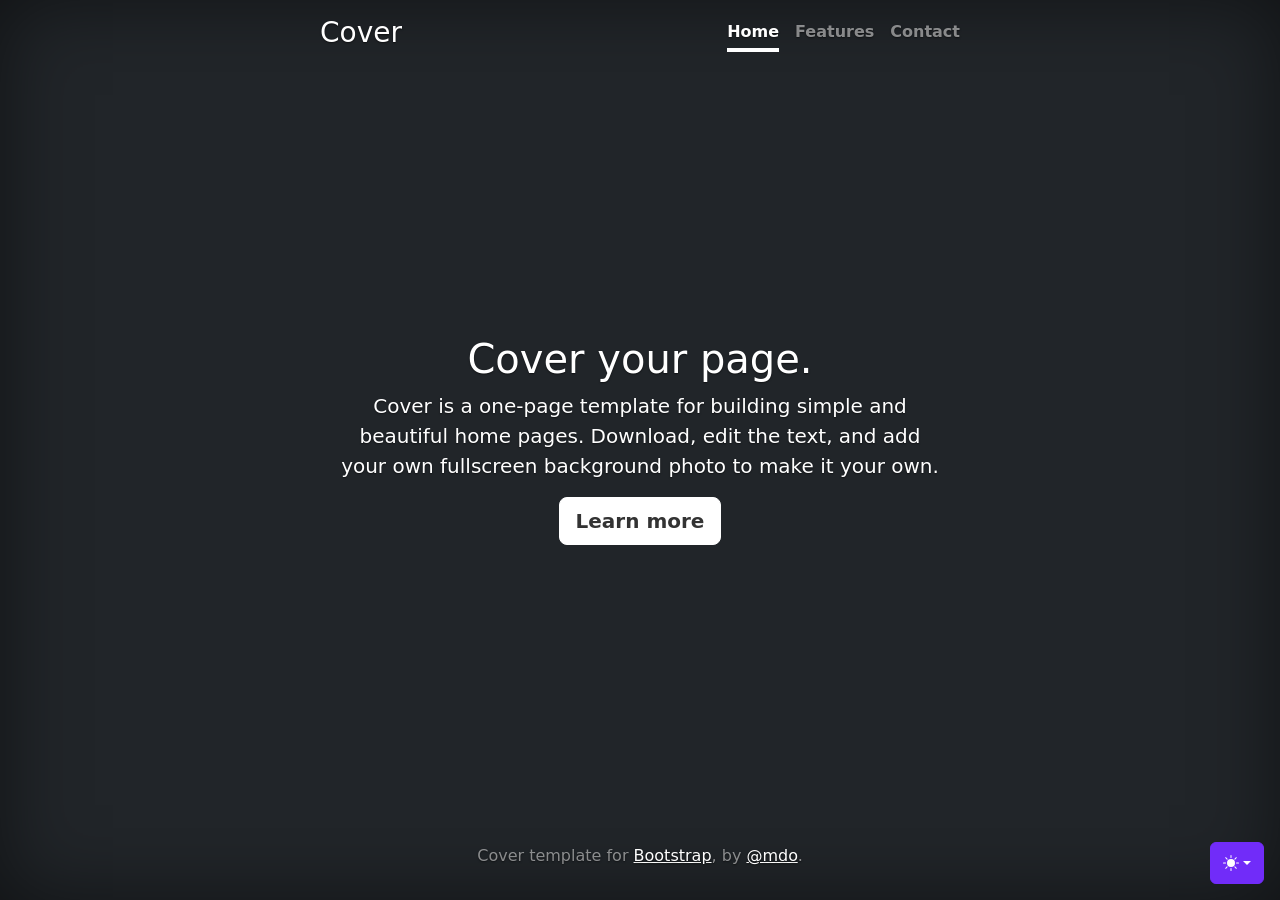
==== cover.html @ 63096413 "cover" ====
<!doctype html>
<html lang="pt-br" class="h-100" data-bs-theme="auto">
  <head>
    <script src="assets/js/color-modes.js"></script>

    <meta charset="utf-8">
    <meta name="viewport" content="width=device-width, initial-scale=1">
    <meta name="description" content="">
    <meta name="author" content="Mark Otto, Jacob Thornton, and Bootstrap contributors">
    <meta name="generator" content="Hugo 0.112.5">
    <title>Cover Template · Bootstrap v5.3</title>
    

    <link href="assets/css/bootstrap.css" rel="stylesheet">

    <!-- Favicons -->
    <link rel="apple-touch-icon" href="/docs/5.3/assets/img/favicons/apple-touch-icon.png" sizes="180x180">
    <link rel="icon" href="/docs/5.3/assets/img/favicons/favicon-32x32.png" sizes="32x32" type="image/png">
    <link rel="icon" href="/docs/5.3/assets/img/favicons/favicon-16x16.png" sizes="16x16" type="image/png">
    <link rel="manifest" href="/docs/5.3/assets/img/favicons/manifest.json">
    <link rel="mask-icon" href="/docs/5.3/assets/img/favicons/safari-pinned-tab.svg" color="#712cf9">
    <link rel="icon" href="/docs/5.3/assets/img/favicons/favicon.ico">
    <meta name="theme-color" content="#712cf9">


    <style>
      .bd-placeholder-img {
        font-size: 1.125rem;
        text-anchor: middle;
        -webkit-user-select: none;
        -moz-user-select: none;
        user-select: none;
      }

      @media (min-width: 768px) {
        .bd-placeholder-img-lg {
          font-size: 3.5rem;
        }
      }

      .b-example-divider {
        width: 100%;
        height: 3rem;
        background-color: rgba(0, 0, 0, .1);
        border: solid rgba(0, 0, 0, .15);
        border-width: 1px 0;
        box-shadow: inset 0 .5em 1.5em rgba(0, 0, 0, .1), inset 0 .125em .5em rgba(0, 0, 0, .15);
      }

      .b-example-vr {
        flex-shrink: 0;
        width: 1.5rem;
        height: 100vh;
      }

      .bi {
        vertical-align: -.125em;
        fill: currentColor;
      }

      .nav-scroller {
        position: relative;
        z-index: 2;
        height: 2.75rem;
        overflow-y: hidden;
      }

      .nav-scroller .nav {
        display: flex;
        flex-wrap: nowrap;
        padding-bottom: 1rem;
        margin-top: -1px;
        overflow-x: auto;
        text-align: center;
        white-space: nowrap;
        -webkit-overflow-scrolling: touch;
      }

      .btn-bd-primary {
        --bd-violet-bg: #712cf9;
        --bd-violet-rgb: 112.520718, 44.062154, 249.437846;

        --bs-btn-font-weight: 600;
        --bs-btn-color: var(--bs-white);
        --bs-btn-bg: var(--bd-violet-bg);
        --bs-btn-border-color: var(--bd-violet-bg);
        --bs-btn-hover-color: var(--bs-white);
        --bs-btn-hover-bg: #6528e0;
        --bs-btn-hover-border-color: #6528e0;
        --bs-btn-focus-shadow-rgb: var(--bd-violet-rgb);
        --bs-btn-active-color: var(--bs-btn-hover-color);
        --bs-btn-active-bg: #5a23c8;
        --bs-btn-active-border-color: #5a23c8;
      }
      .bd-mode-toggle {
        z-index: 1500;
      }
    </style>

    
    <!-- Custom styles for this template -->
    <link href="assets/css/cover.css" rel="stylesheet">
  </head>
  <body class="d-flex h-100 text-center text-bg-dark">
    <svg xmlns="http://www.w3.org/2000/svg" style="display: none;">
      <symbol id="check2" viewBox="0 0 16 16">
        <path d="M13.854 3.646a.5.5 0 0 1 0 .708l-7 7a.5.5 0 0 1-.708 0l-3.5-3.5a.5.5 0 1 1 .708-.708L6.5 10.293l6.646-6.647a.5.5 0 0 1 .708 0z"/>
      </symbol>
      <symbol id="circle-half" viewBox="0 0 16 16">
        <path d="M8 15A7 7 0 1 0 8 1v14zm0 1A8 8 0 1 1 8 0a8 8 0 0 1 0 16z"/>
      </symbol>
      <symbol id="moon-stars-fill" viewBox="0 0 16 16">
        <path d="M6 .278a.768.768 0 0 1 .08.858 7.208 7.208 0 0 0-.878 3.46c0 4.021 3.278 7.277 7.318 7.277.527 0 1.04-.055 1.533-.16a.787.787 0 0 1 .81.316.733.733 0 0 1-.031.893A8.349 8.349 0 0 1 8.344 16C3.734 16 0 12.286 0 7.71 0 4.266 2.114 1.312 5.124.06A.752.752 0 0 1 6 .278z"/>
        <path d="M10.794 3.148a.217.217 0 0 1 .412 0l.387 1.162c.173.518.579.924 1.097 1.097l1.162.387a.217.217 0 0 1 0 .412l-1.162.387a1.734 1.734 0 0 0-1.097 1.097l-.387 1.162a.217.217 0 0 1-.412 0l-.387-1.162A1.734 1.734 0 0 0 9.31 6.593l-1.162-.387a.217.217 0 0 1 0-.412l1.162-.387a1.734 1.734 0 0 0 1.097-1.097l.387-1.162zM13.863.099a.145.145 0 0 1 .274 0l.258.774c.115.346.386.617.732.732l.774.258a.145.145 0 0 1 0 .274l-.774.258a1.156 1.156 0 0 0-.732.732l-.258.774a.145.145 0 0 1-.274 0l-.258-.774a1.156 1.156 0 0 0-.732-.732l-.774-.258a.145.145 0 0 1 0-.274l.774-.258c.346-.115.617-.386.732-.732L13.863.1z"/>
      </symbol>
      <symbol id="sun-fill" viewBox="0 0 16 16">
        <path d="M8 12a4 4 0 1 0 0-8 4 4 0 0 0 0 8zM8 0a.5.5 0 0 1 .5.5v2a.5.5 0 0 1-1 0v-2A.5.5 0 0 1 8 0zm0 13a.5.5 0 0 1 .5.5v2a.5.5 0 0 1-1 0v-2A.5.5 0 0 1 8 13zm8-5a.5.5 0 0 1-.5.5h-2a.5.5 0 0 1 0-1h2a.5.5 0 0 1 .5.5zM3 8a.5.5 0 0 1-.5.5h-2a.5.5 0 0 1 0-1h2A.5.5 0 0 1 3 8zm10.657-5.657a.5.5 0 0 1 0 .707l-1.414 1.415a.5.5 0 1 1-.707-.708l1.414-1.414a.5.5 0 0 1 .707 0zm-9.193 9.193a.5.5 0 0 1 0 .707L3.05 13.657a.5.5 0 0 1-.707-.707l1.414-1.414a.5.5 0 0 1 .707 0zm9.193 2.121a.5.5 0 0 1-.707 0l-1.414-1.414a.5.5 0 0 1 .707-.707l1.414 1.414a.5.5 0 0 1 0 .707zM4.464 4.465a.5.5 0 0 1-.707 0L2.343 3.05a.5.5 0 1 1 .707-.707l1.414 1.414a.5.5 0 0 1 0 .708z"/>
      </symbol>
    </svg>

    <div class="dropdown position-fixed bottom-0 end-0 mb-3 me-3 bd-mode-toggle">
      <button class="btn btn-bd-primary py-2 dropdown-toggle d-flex align-items-center"
              id="bd-theme"
              type="button"
              aria-expanded="false"
              data-bs-toggle="dropdown"
              aria-label="Toggle theme (auto)">
        <svg class="bi my-1 theme-icon-active" width="1em" height="1em"><use href="#circle-half"></use></svg>
        <span class="visually-hidden" id="bd-theme-text">Toggle theme</span>
      </button>
      <ul class="dropdown-menu dropdown-menu-end shadow" aria-labelledby="bd-theme-text">
        <li>
          <button type="button" class="dropdown-item d-flex align-items-center" data-bs-theme-value="light" aria-pressed="false">
            <svg class="bi me-2 opacity-50 theme-icon" width="1em" height="1em"><use href="#sun-fill"></use></svg>
            Light
            <svg class="bi ms-auto d-none" width="1em" height="1em"><use href="#check2"></use></svg>
          </button>
        </li>
        <li>
          <button type="button" class="dropdown-item d-flex align-items-center" data-bs-theme-value="dark" aria-pressed="false">
            <svg class="bi me-2 opacity-50 theme-icon" width="1em" height="1em"><use href="#moon-stars-fill"></use></svg>
            Dark
            <svg class="bi ms-auto d-none" width="1em" height="1em"><use href="#check2"></use></svg>
          </button>
        </li>
        <li>
          <button type="button" class="dropdown-item d-flex align-items-center active" data-bs-theme-value="auto" aria-pressed="true">
            <svg class="bi me-2 opacity-50 theme-icon" width="1em" height="1em"><use href="#circle-half"></use></svg>
            Auto
            <svg class="bi ms-auto d-none" width="1em" height="1em"><use href="#check2"></use></svg>
          </button>
        </li>
      </ul>
    </div>

    
<div class="cover-container d-flex w-100 h-100 p-3 mx-auto flex-column">
  <header class="mb-auto">
    <div>
      <h3 class="float-md-start mb-0">Cover</h3>
      <nav class="nav nav-masthead justify-content-center float-md-end">
        <a class="nav-link fw-bold py-1 px-0 active" aria-current="page" href="#">Home</a>
        <a class="nav-link fw-bold py-1 px-0" href="#">Features</a>
        <a class="nav-link fw-bold py-1 px-0" href="#">Contact</a>
      </nav>
    </div>
  </header>

  <main class="px-3">
    <h1>Cover your page.</h1>
    <p class="lead">Cover is a one-page template for building simple and beautiful home pages. Download, edit the text, and add your own fullscreen background photo to make it your own.</p>
    <p class="lead">
      <a href="#" class="btn btn-lg btn-light fw-bold border-white bg-white">Learn more</a>
    </p>
  </main>

  <footer class="mt-auto text-white-50">
    <p>Cover template for <a href="https://getbootstrap.com/" class="text-white">Bootstrap</a>, by <a href="https://twitter.com/mdo" class="text-white">@mdo</a>.</p>
  </footer>
</div>
<script src="assets/js/bootstrap.bundle.js"></script>

    </body>
</html>
---- assets/css/cover.css ----
/*
 * Globals
 */


/* Custom default button */
.btn-light,
.btn-light:hover,
.btn-light:focus {
  color: #333;
  text-shadow: none; /* Prevent inheritance from `body` */
}


/*
 * Base structure
 */

body {
  text-shadow: 0 .05rem .1rem rgba(0, 0, 0, .5);
  box-shadow: inset 0 0 5rem rgba(0, 0, 0, .5);
}

.cover-container {
  max-width: 42em;
}


/*
 * Header
 */

.nav-masthead .nav-link {
  color: rgba(255, 255, 255, .5);
  border-bottom: .25rem solid transparent;
}

.nav-masthead .nav-link:hover,
.nav-masthead .nav-link:focus {
  border-bottom-color: rgba(255, 255, 255, .25);
}

.nav-masthead .nav-link + .nav-link {
  margin-left: 1rem;
}

.nav-masthead .active {
  color: #fff;
  border-bottom-color: #fff;
}
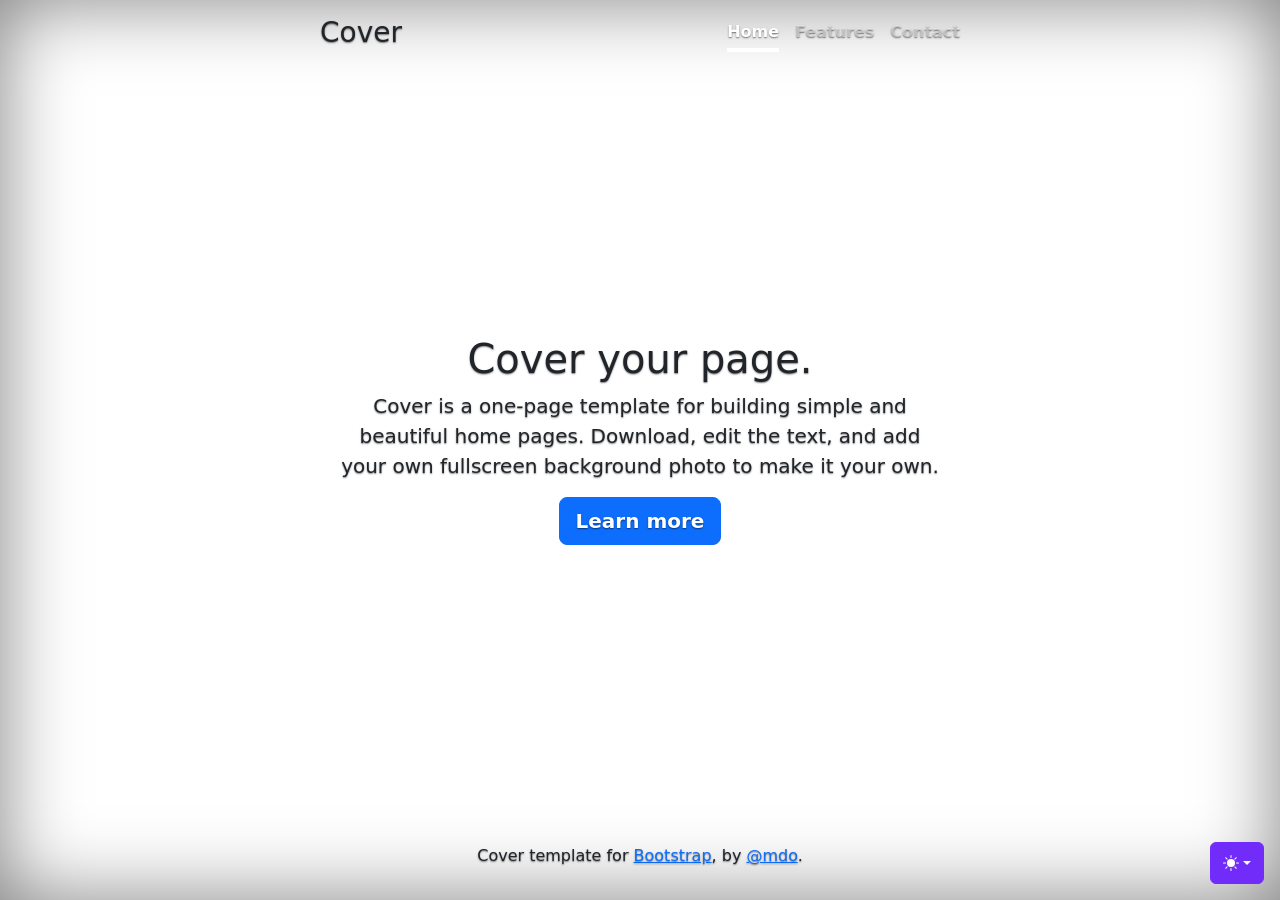
==== commit 700c6ae4: "formulario" ====
--- a/cover.html
+++ b/cover.html
@@ -101,84 +101,84 @@
     <!-- Custom styles for this template -->
     <link href="assets/css/cover.css" rel="stylesheet">
   </head>
-  <body class="d-flex h-100 text-center text-bg-dark">
-    <svg xmlns="http://www.w3.org/2000/svg" style="display: none;">
-      <symbol id="check2" viewBox="0 0 16 16">
-        <path d="M13.854 3.646a.5.5 0 0 1 0 .708l-7 7a.5.5 0 0 1-.708 0l-3.5-3.5a.5.5 0 1 1 .708-.708L6.5 10.293l6.646-6.647a.5.5 0 0 1 .708 0z"/>
-      </symbol>
-      <symbol id="circle-half" viewBox="0 0 16 16">
-        <path d="M8 15A7 7 0 1 0 8 1v14zm0 1A8 8 0 1 1 8 0a8 8 0 0 1 0 16z"/>
-      </symbol>
-      <symbol id="moon-stars-fill" viewBox="0 0 16 16">
-        <path d="M6 .278a.768.768 0 0 1 .08.858 7.208 7.208 0 0 0-.878 3.46c0 4.021 3.278 7.277 7.318 7.277.527 0 1.04-.055 1.533-.16a.787.787 0 0 1 .81.316.733.733 0 0 1-.031.893A8.349 8.349 0 0 1 8.344 16C3.734 16 0 12.286 0 7.71 0 4.266 2.114 1.312 5.124.06A.752.752 0 0 1 6 .278z"/>
-        <path d="M10.794 3.148a.217.217 0 0 1 .412 0l.387 1.162c.173.518.579.924 1.097 1.097l1.162.387a.217.217 0 0 1 0 .412l-1.162.387a1.734 1.734 0 0 0-1.097 1.097l-.387 1.162a.217.217 0 0 1-.412 0l-.387-1.162A1.734 1.734 0 0 0 9.31 6.593l-1.162-.387a.217.217 0 0 1 0-.412l1.162-.387a1.734 1.734 0 0 0 1.097-1.097l.387-1.162zM13.863.099a.145.145 0 0 1 .274 0l.258.774c.115.346.386.617.732.732l.774.258a.145.145 0 0 1 0 .274l-.774.258a1.156 1.156 0 0 0-.732.732l-.258.774a.145.145 0 0 1-.274 0l-.258-.774a1.156 1.156 0 0 0-.732-.732l-.774-.258a.145.145 0 0 1 0-.274l.774-.258c.346-.115.617-.386.732-.732L13.863.1z"/>
-      </symbol>
-      <symbol id="sun-fill" viewBox="0 0 16 16">
-        <path d="M8 12a4 4 0 1 0 0-8 4 4 0 0 0 0 8zM8 0a.5.5 0 0 1 .5.5v2a.5.5 0 0 1-1 0v-2A.5.5 0 0 1 8 0zm0 13a.5.5 0 0 1 .5.5v2a.5.5 0 0 1-1 0v-2A.5.5 0 0 1 8 13zm8-5a.5.5 0 0 1-.5.5h-2a.5.5 0 0 1 0-1h2a.5.5 0 0 1 .5.5zM3 8a.5.5 0 0 1-.5.5h-2a.5.5 0 0 1 0-1h2A.5.5 0 0 1 3 8zm10.657-5.657a.5.5 0 0 1 0 .707l-1.414 1.415a.5.5 0 1 1-.707-.708l1.414-1.414a.5.5 0 0 1 .707 0zm-9.193 9.193a.5.5 0 0 1 0 .707L3.05 13.657a.5.5 0 0 1-.707-.707l1.414-1.414a.5.5 0 0 1 .707 0zm9.193 2.121a.5.5 0 0 1-.707 0l-1.414-1.414a.5.5 0 0 1 .707-.707l1.414 1.414a.5.5 0 0 1 0 .707zM4.464 4.465a.5.5 0 0 1-.707 0L2.343 3.05a.5.5 0 1 1 .707-.707l1.414 1.414a.5.5 0 0 1 0 .708z"/>
-      </symbol>
-    </svg>
+  <body class="d-flex h-100 text-center text-bg-auto">
+      <svg xmlns="http://www.w3.org/2000/svg" style="display: none;">
+        <symbol id="check2" viewBox="0 0 16 16">
+          <path d="M13.854 3.646a.5.5 0 0 1 0 .708l-7 7a.5.5 0 0 1-.708 0l-3.5-3.5a.5.5 0 1 1 .708-.708L6.5 10.293l6.646-6.647a.5.5 0 0 1 .708 0z"/>
+        </symbol>
+        <symbol id="circle-half" viewBox="0 0 16 16">
+          <path d="M8 15A7 7 0 1 0 8 1v14zm0 1A8 8 0 1 1 8 0a8 8 0 0 1 0 16z"/>
+        </symbol>
+        <symbol id="moon-stars-fill" viewBox="0 0 16 16">
+          <path d="M6 .278a.768.768 0 0 1 .08.858 7.208 7.208 0 0 0-.878 3.46c0 4.021 3.278 7.277 7.318 7.277.527 0 1.04-.055 1.533-.16a.787.787 0 0 1 .81.316.733.733 0 0 1-.031.893A8.349 8.349 0 0 1 8.344 16C3.734 16 0 12.286 0 7.71 0 4.266 2.114 1.312 5.124.06A.752.752 0 0 1 6 .278z"/>
+          <path d="M10.794 3.148a.217.217 0 0 1 .412 0l.387 1.162c.173.518.579.924 1.097 1.097l1.162.387a.217.217 0 0 1 0 .412l-1.162.387a1.734 1.734 0 0 0-1.097 1.097l-.387 1.162a.217.217 0 0 1-.412 0l-.387-1.162A1.734 1.734 0 0 0 9.31 6.593l-1.162-.387a.217.217 0 0 1 0-.412l1.162-.387a1.734 1.734 0 0 0 1.097-1.097l.387-1.162zM13.863.099a.145.145 0 0 1 .274 0l.258.774c.115.346.386.617.732.732l.774.258a.145.145 0 0 1 0 .274l-.774.258a1.156 1.156 0 0 0-.732.732l-.258.774a.145.145 0 0 1-.274 0l-.258-.774a1.156 1.156 0 0 0-.732-.732l-.774-.258a.145.145 0 0 1 0-.274l.774-.258c.346-.115.617-.386.732-.732L13.863.1z"/>
+        </symbol>
+        <symbol id="sun-fill" viewBox="0 0 16 16">
+          <path d="M8 12a4 4 0 1 0 0-8 4 4 0 0 0 0 8zM8 0a.5.5 0 0 1 .5.5v2a.5.5 0 0 1-1 0v-2A.5.5 0 0 1 8 0zm0 13a.5.5 0 0 1 .5.5v2a.5.5 0 0 1-1 0v-2A.5.5 0 0 1 8 13zm8-5a.5.5 0 0 1-.5.5h-2a.5.5 0 0 1 0-1h2a.5.5 0 0 1 .5.5zM3 8a.5.5 0 0 1-.5.5h-2a.5.5 0 0 1 0-1h2A.5.5 0 0 1 3 8zm10.657-5.657a.5.5 0 0 1 0 .707l-1.414 1.415a.5.5 0 1 1-.707-.708l1.414-1.414a.5.5 0 0 1 .707 0zm-9.193 9.193a.5.5 0 0 1 0 .707L3.05 13.657a.5.5 0 0 1-.707-.707l1.414-1.414a.5.5 0 0 1 .707 0zm9.193 2.121a.5.5 0 0 1-.707 0l-1.414-1.414a.5.5 0 0 1 .707-.707l1.414 1.414a.5.5 0 0 1 0 .707zM4.464 4.465a.5.5 0 0 1-.707 0L2.343 3.05a.5.5 0 1 1 .707-.707l1.414 1.414a.5.5 0 0 1 0 .708z"/>
+        </symbol>
+      </svg>
 
-    <div class="dropdown position-fixed bottom-0 end-0 mb-3 me-3 bd-mode-toggle">
-      <button class="btn btn-bd-primary py-2 dropdown-toggle d-flex align-items-center"
-              id="bd-theme"
-              type="button"
-              aria-expanded="false"
-              data-bs-toggle="dropdown"
-              aria-label="Toggle theme (auto)">
-        <svg class="bi my-1 theme-icon-active" width="1em" height="1em"><use href="#circle-half"></use></svg>
-        <span class="visually-hidden" id="bd-theme-text">Toggle theme</span>
-      </button>
-      <ul class="dropdown-menu dropdown-menu-end shadow" aria-labelledby="bd-theme-text">
-        <li>
-          <button type="button" class="dropdown-item d-flex align-items-center" data-bs-theme-value="light" aria-pressed="false">
-            <svg class="bi me-2 opacity-50 theme-icon" width="1em" height="1em"><use href="#sun-fill"></use></svg>
-            Light
-            <svg class="bi ms-auto d-none" width="1em" height="1em"><use href="#check2"></use></svg>
-          </button>
-        </li>
-        <li>
-          <button type="button" class="dropdown-item d-flex align-items-center" data-bs-theme-value="dark" aria-pressed="false">
-            <svg class="bi me-2 opacity-50 theme-icon" width="1em" height="1em"><use href="#moon-stars-fill"></use></svg>
-            Dark
-            <svg class="bi ms-auto d-none" width="1em" height="1em"><use href="#check2"></use></svg>
-          </button>
-        </li>
-        <li>
-          <button type="button" class="dropdown-item d-flex align-items-center active" data-bs-theme-value="auto" aria-pressed="true">
-            <svg class="bi me-2 opacity-50 theme-icon" width="1em" height="1em"><use href="#circle-half"></use></svg>
-            Auto
-            <svg class="bi ms-auto d-none" width="1em" height="1em"><use href="#check2"></use></svg>
-          </button>
-        </li>
-      </ul>
-    </div>
+      <div class="dropdown position-fixed bottom-0 end-0 mb-3 me-3 bd-mode-toggle">
+        <button class="btn btn-bd-primary py-2 dropdown-toggle d-flex align-items-center"
+                id="bd-theme"
+                type="button"
+                aria-expanded="false"
+                data-bs-toggle="dropdown"
+                aria-label="Toggle theme (auto)">
+          <svg class="bi my-1 theme-icon-active" width="1em" height="1em"><use href="#circle-half"></use></svg>
+          <span class="visually-hidden" id="bd-theme-text">Toggle theme</span>
+        </button>
+        <ul class="dropdown-menu dropdown-menu-end shadow" aria-labelledby="bd-theme-text">
+          <li>
+            <button type="button" class="dropdown-item d-flex align-items-center" data-bs-theme-value="light" aria-pressed="false">
+              <svg class="bi me-2 opacity-50 theme-icon" width="1em" height="1em"><use href="#sun-fill"></use></svg>
+              Light
+              <svg class="bi ms-auto d-none" width="1em" height="1em"><use href="#check2"></use></svg>
+            </button>
+          </li>
+          <li>
+            <button type="button" class="dropdown-item d-flex align-items-center" data-bs-theme-value="dark" aria-pressed="false">
+              <svg class="bi me-2 opacity-50 theme-icon" width="1em" height="1em"><use href="#moon-stars-fill"></use></svg>
+              Dark
+              <svg class="bi ms-auto d-none" width="1em" height="1em"><use href="#check2"></use></svg>
+            </button>
+          </li>
+          <li>
+            <button type="button" class="dropdown-item d-flex align-items-center active" data-bs-theme-value="auto" aria-pressed="true">
+              <svg class="bi me-2 opacity-50 theme-icon" width="1em" height="1em"><use href="#circle-half"></use></svg>
+              Auto
+              <svg class="bi ms-auto d-none" width="1em" height="1em"><use href="#check2"></use></svg>
+            </button>
+          </li>
+        </ul>
+      </div>
 
     
-<div class="cover-container d-flex w-100 h-100 p-3 mx-auto flex-column">
-  <header class="mb-auto">
-    <div>
-      <h3 class="float-md-start mb-0">Cover</h3>
-      <nav class="nav nav-masthead justify-content-center float-md-end">
-        <a class="nav-link fw-bold py-1 px-0 active" aria-current="page" href="#">Home</a>
-        <a class="nav-link fw-bold py-1 px-0" href="#">Features</a>
-        <a class="nav-link fw-bold py-1 px-0" href="#">Contact</a>
-      </nav>
-    </div>
-  </header>
+      <div class="cover-container d-flex w-100 h-100 p-3 mx-auto flex-column">
+        <header class="mb-auto">
+          <div>
+            <h3 class="float-md-start mb-0">Cover</h3>
+            <nav class="nav nav-masthead justify-content-center float-md-end">
+              <a class="nav-link fw-bold py-1 px-0 active" aria-current="page" href="#">Home</a>
+              <a class="nav-link fw-bold py-1 px-0" href="#">Features</a>
+              <a class="nav-link fw-bold py-1 px-0" href="#">Contact</a>
+            </nav>
+          </div>
+        </header>
 
-  <main class="px-3">
-    <h1>Cover your page.</h1>
-    <p class="lead">Cover is a one-page template for building simple and beautiful home pages. Download, edit the text, and add your own fullscreen background photo to make it your own.</p>
-    <p class="lead">
-      <a href="#" class="btn btn-lg btn-light fw-bold border-white bg-white">Learn more</a>
-    </p>
-  </main>
+        <main class="px-3">
+          <h1>Cover your page.</h1>
+          <p class="lead">Cover is a one-page template for building simple and beautiful home pages. Download, edit the text, and add your own fullscreen background photo to make it your own.</p>
+          <p class="lead">
+            <a href="#" class="btn btn-lg btn-primary fw-bold border-auto bg-auto">Learn more</a>
+          </p>
+        </main>
 
-  <footer class="mt-auto text-white-50">
-    <p>Cover template for <a href="https://getbootstrap.com/" class="text-white">Bootstrap</a>, by <a href="https://twitter.com/mdo" class="text-white">@mdo</a>.</p>
-  </footer>
-</div>
-<script src="assets/js/bootstrap.bundle.js"></script>
+        <footer class="mt-auto text-auto-50">
+          <p>Cover template for <a href="https://getbootstrap.com/" class="text-auto">Bootstrap</a>, by <a href="https://twitter.com/mdo" class="text-auto">@mdo</a>.</p>
+        </footer>
+      </div>
+      <script src="assets/js/bootstrap.bundle.js"></script>
 
-    </body>
+  </body>
 </html>
